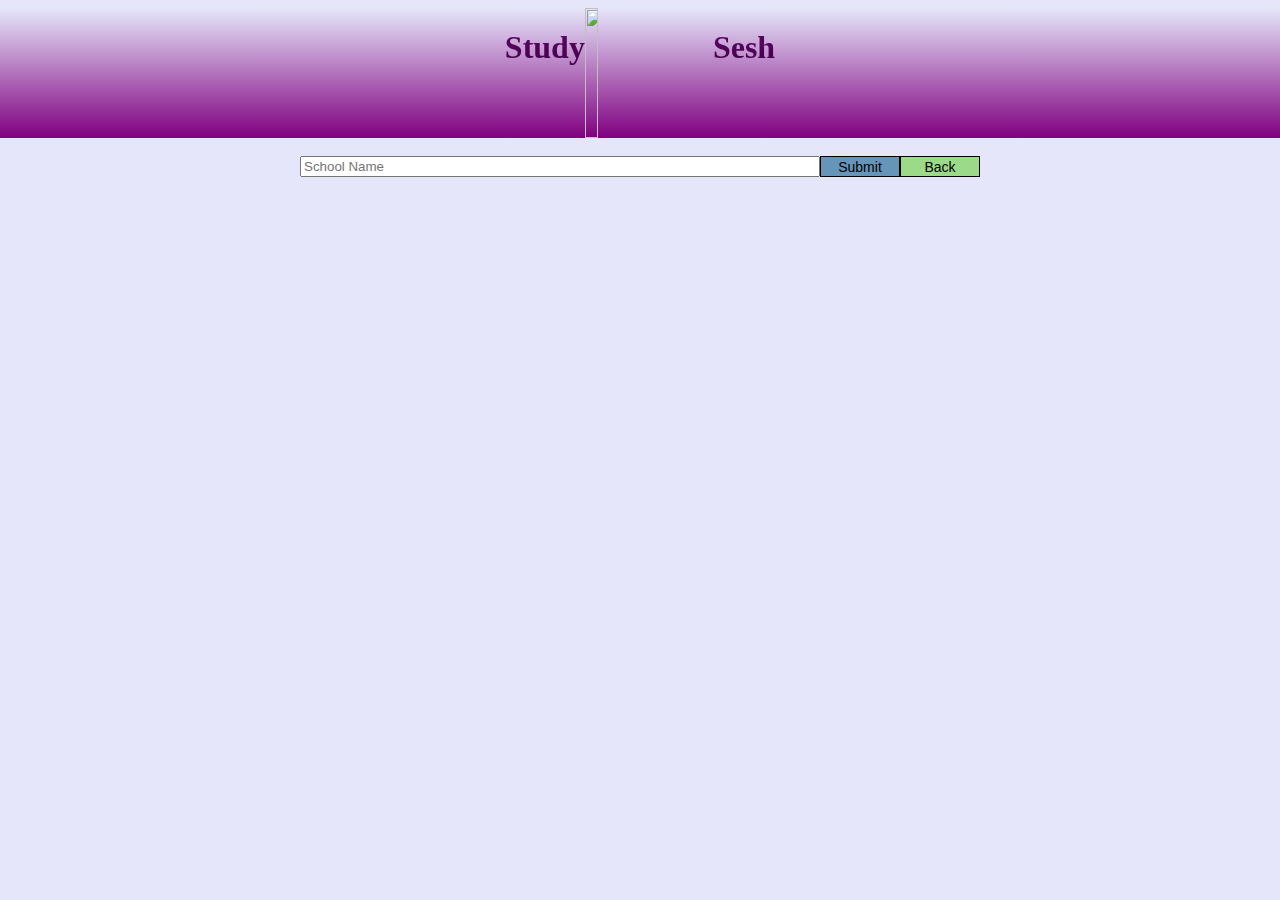
==== index.html @ 10c84e04 "Merge branch 'master' of github.com:kevinfASC6/StudySesh" ====
<!DOCTYPE html>
<html lang="en">
<head>
    <meta charset="UTF-8">
    <meta name="viewport" content="width=device-width, initial-scale=1.0">
    <meta http-equiv="X-UA-Compatible" content="ie=edge">
    <title>StudySesh</title>
    <link rel="stylesheet" href="sketch.css">
    <script src="main.js" defer></script>   
    
    
</head>
<body>
    <div id = "header">
        <h1>Study</h1>
        <img src="LogoConcept.jpg">
        <h1>Sesh</h1>
    </div>
    <div id = "SchoolName">
        <form>
            <br>
            <input type="text" placeholder="School Name" id = "schoolForm"><br>
          </form>
          <button type="submit" class = "Submit" onclick="showSubject()"> Submit</button>
          <div class = "SubjectSelect">
              <button type="submit" class = "BackSubject" onclick = "reset()">Back</button>
            </div>
            <!-- <div id = "CourseSelect">
              <button type="submit" id = "CourseSubject"></button>
            </div> -->
    </div>
        <div class="dropdown">
            <button class="dropbtn">Subjects</button>
            <div class="dropdown-content">
              <a href="#"  id = "Math" onclick="filldiv1()" >Math</a>
              <a href="#" id = "History" onclick="filldiv2()">History</a>
              <a href="#" id = "Science" onclick="filldiv3()">Science</a>
              <a href="#" id = "English"onclick="filldiv4()">English</a>
              <a href="#" id = "WorldLanguage"onclick="filldiv5()">World Language</a>
            </div>
          </div>
          <div class="dropdown">
              <button class="dropbtn"> Math Courses</button>
              <div class="dropdown-content">
                <a href="#" onclick = "showCreateJoin()">Algebra 1</a>
                <a href="#" onclick = "showCreateJoin()">Algebra 2</a>
                <a href="#" onclick = "showCreateJoin()">Geometry</a>
                <a href="#" onclick = "showCreateJoin()">Trigonemetry</a>
                <a href="#" onclick = "showCreateJoin()">Calculus</a>
              </div>
          </div>
          <div class="dropdown">
              <button class="dropbtn">History Courses</button>
              <div class="dropdown-content">
                <a href="#" onclick = "showCreateJoin()"id = "Math">America</a>
                <a href="#" onclick = "showCreateJoin()"id = "History">Europe</a>
                <a href="#" onclick = "showCreateJoin()"id = "Science">Slavery</a>
                <a href="#" onclick = "showCreateJoin()"id = "English" >World War 1</a>
                <a href="#" onclick = "showCreateJoin()"id = "WorldLanguage" >World War 2</a>
              </div>
          </div>
          <div class="dropdown">
              <button class="dropbtn">Science Courses</button>
              <div class="dropdown-content">
                <a href="#" onclick = "showCreateJoin()"id = "Math">Chemistry</a>
                <a href="#" onclick = "showCreateJoin()"id = "History">History</a>
                <a href="#" onclick = "showCreateJoin()"id = "Science"  >Science</a>
                <a href="#" onclick = "showCreateJoin()"id = "English" >English</a>
                <a href="#" onclick = "showCreateJoin()"id = "WorldLanguage" >World Language</a>
              </div>
          </div>
          <div class="dropdown">
              <button class="dropbtn">English Courses</button>
              <div class="dropdown-content">
                <a href="#" onclick = "showCreateJoin()"id = "Math">Shakespeare</a>
                <a href="#" onclick = "showCreateJoin()"id = "History">History</a>
                <a href="#" onclick = "showCreateJoin()"id = "Science"  >Science</a>
                <a href="#" onclick = "showCreateJoin()"id = "English" >English</a>
                <a href="#" onclick = "showCreateJoin()"id = "WorldLanguage" >World Language</a>
              </div>
          </div>
          <div class="dropdown">
              <button class="dropbtn">Language Courses</button>
              <div class="dropdown-content">
                <a href="#" onclick = "showCreateJoin()"id = "Math">Spanish</a>
                <a href="#" onclick = "showCreateJoin()"id = "History">History</a>
                <a href="#" onclick = "showCreateJoin()"id = "Science"  >Science</a>
                <a href="#" onclick = "showCreateJoin()"id = "English" >English</a>
                <a href="#" onclick = "showCreateJoin()"id = "WorldLanguage" >World Language</a>
              </div>
          </div>  
          <div class="dropdown" id = "NewChat">
              <button class="dropbtn" id="randCodeGen" onclick = "sessionCode()">Create new chat</button>
              <button class="dropbtn" onclick = "insertSessionCode()">Join a chat</button>
          </div> 
          <form id = "CodeForm">
              <br>
              <input type="text" id="CodeEnter" placeholder= "Code"> 
              <button id="redirMsg">Join!</button> 
            </form>
      <h1 id="randomGenerator"></h1>  
      
</body>
</html>
---- sketch.css ----
body{
  background-color: lavender;
  margin-left: 0px;
    margin-right: 0px;
}
#SchoolName{
    display: flex;
    flex-direction: row;
    justify-content: center;
}
#schoolForm{
  margin-top:none;
}
#header{
    display:flex;
    justify-content: center;
    flex-direction: row;
    background: linear-gradient(to bottom, lavender, purple);
    /* background-color: lightblue; */
}
#randomGenerator{
  display:none;
}
#header img{
  width: 10%;
  height: 130px;
}

#header h1{
  text-align: center;
  background: -webkit-linear-gradient(rgb(98, 1, 107), rgb(21, 1, 24));
  -webkit-background-clip: text;
  -webkit-text-fill-color: transparent;
}
#NewChat{
  display: none;
}
#CodeForm{
  display:none;
}
/* Dropdown Button */
.dropbtn {
    background-color: rgb(113, 72, 156);
    color: white;
    padding: 16px;
    font-size: 16px;
    border: none;
  }
  
  /* The container <div> - needed to position the dropdown content */
  .dropdown {
    /* position: relative; */
    display: none;
    text-align: center;
    justify-content: center;
    margin: 0px;
    margin-bottom: 10px;
    width: 95px;
    /* float: center; */

  }
  
  /* Dropdown Content (Hidden by Default) */
  .dropdown-content {
    display: none;
    position: absolute;
    background-color: #f1f1f1;
    min-width: 160px;
    box-shadow: 0px 8px 16px 0px rgba(0,0,0,0.2);
    z-index: 1;
  }
  
  /* Links inside the dropdown */
  .dropdown-content a {
    color: black;
    padding: 12px 16px;
    text-decoration: none;
    display: block;
    text-align: center;
  }
  
  /* Change color of dropdown links on hover */
  .dropdown-content a:hover {background-color: #ddd;}
  
  /* Show the dropdown menu on hover */
  .dropdown:hover .dropdown-content {display: block;}
  
  /* Change the background color of the dropdown button when the dropdown content is shown */
  .dropdown:hover .dropbtn {background-color: rgb(113, 72, 156)}

  .dropdown:hover{margin-bottom: 220px;}

.Submit{
    width: 80px;
    font-size: 14px;
    height:21px;
    margin-top: 18px;
}
.SubjectSelect{
  width: 80px;
  font-size: 14px;
  height:21px;
  margin-top: 18px;
}
 .Submit{
  border: solid 1px black;
  background-color: rgb(103, 148, 185);
  width: 80px;
  font-size: 14px;
  height:21px;
  display: inline;
  margin-top: 18px;
}

button{
  border: solid 1px black;
  background-color: rgb(155, 218, 136);
}

.BackSubject{
  width: 80px;
  font-size: 14px;
  height:21px;
  display: inline;
}
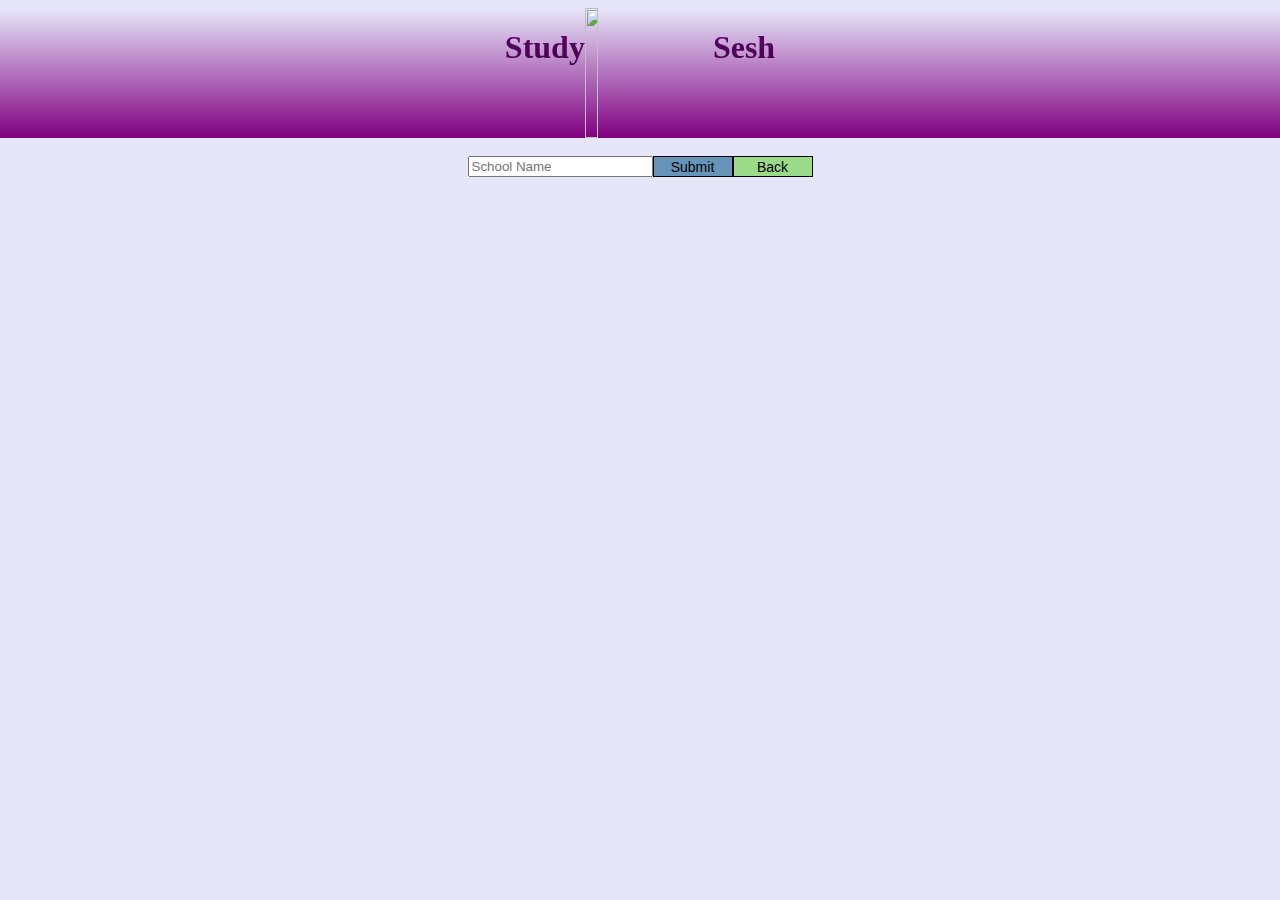
==== commit 33af9bf4: "Merge branch 'master' of github.com:kevinfASC6/StudySesh" ====
--- a/index.html
+++ b/index.html
@@ -5,9 +5,9 @@
     <meta name="viewport" content="width=device-width, initial-scale=1.0">
     <meta http-equiv="X-UA-Compatible" content="ie=edge">
     <title>StudySesh</title>
+    <script src="https://www.gstatic.com/firebasejs/3.3.0/firebase.js"></script>
     <link rel="stylesheet" href="sketch.css">
     <script src="main.js" defer></script>   
-    
     
 </head>
 <body>
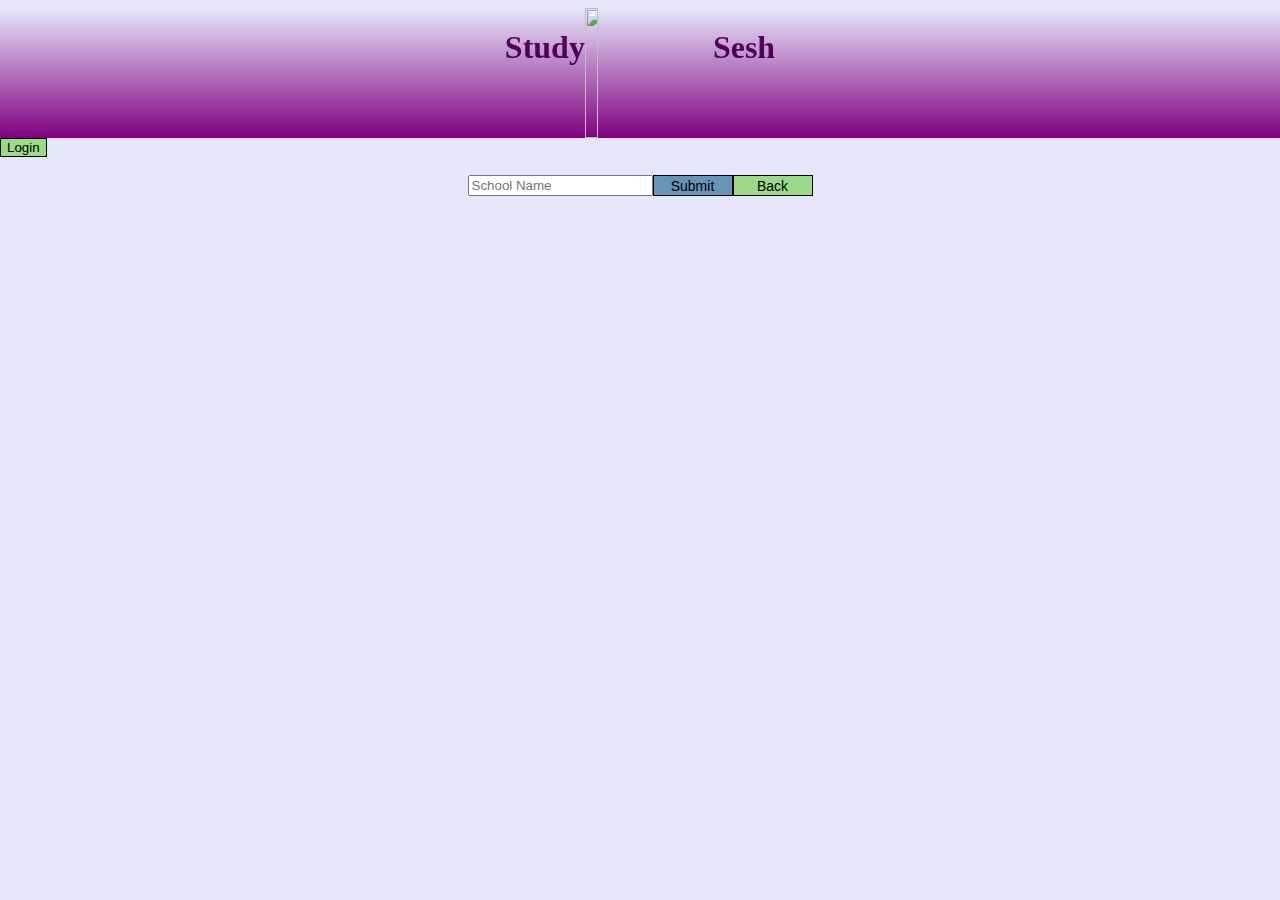
==== commit 58d17ef7: "user login" ====
--- a/index.html
+++ b/index.html
@@ -13,8 +13,11 @@
 <body>
     <div id = "header">
         <h1>Study</h1>
-        <img src="LogoConcept.jpg">
+        <img src="LogoConcept.jpg" id= "logo">
         <h1>Sesh</h1>
+    </div>
+    <div>
+      <button onclick="RedirecttoLogin()">Login</button>
     </div>
     <div id = "SchoolName">
         <form>
@@ -52,41 +55,41 @@
           <div class="dropdown">
               <button class="dropbtn">History Courses</button>
               <div class="dropdown-content">
-                <a href="#" onclick = "showCreateJoin()"id = "Math">America</a>
-                <a href="#" onclick = "showCreateJoin()"id = "History">Europe</a>
-                <a href="#" onclick = "showCreateJoin()"id = "Science">Slavery</a>
-                <a href="#" onclick = "showCreateJoin()"id = "English" >World War 1</a>
-                <a href="#" onclick = "showCreateJoin()"id = "WorldLanguage" >World War 2</a>
+                <a href="#" onclick = "showCreateJoin()"id = "Math">Global</a>
+                <a href="#" onclick = "showCreateJoin()"id = "History">Medieval History</a>
+                <a href="#" onclick = "showCreateJoin()"id = "Science">Expansion of The New World</a>
+                <a href="#" onclick = "showCreateJoin()"id = "English" >Colonial Times</a>
+                <a href="#" onclick = "showCreateJoin()"id = "WorldLanguage" >Modern History</a>
               </div>
           </div>
           <div class="dropdown">
               <button class="dropbtn">Science Courses</button>
               <div class="dropdown-content">
-                <a href="#" onclick = "showCreateJoin()"id = "Math">Chemistry</a>
-                <a href="#" onclick = "showCreateJoin()"id = "History">History</a>
-                <a href="#" onclick = "showCreateJoin()"id = "Science"  >Science</a>
-                <a href="#" onclick = "showCreateJoin()"id = "English" >English</a>
-                <a href="#" onclick = "showCreateJoin()"id = "WorldLanguage" >World Language</a>
+                <a href="#" onclick = "showCreateJoin()"id = "Math">Earth Science</a>
+                <a href="#" onclick = "showCreateJoin()"id = "History">Biology</a>
+                <a href="#" onclick = "showCreateJoin()"id = "Science"  >Chemistry</a>
+                <a href="#" onclick = "showCreateJoin()"id = "English" >Physics</a>
+                <a href="#" onclick = "showCreateJoin()"id = "WorldLanguage" >AP Environmental Science</a>
               </div>
           </div>
           <div class="dropdown">
               <button class="dropbtn">English Courses</button>
               <div class="dropdown-content">
-                <a href="#" onclick = "showCreateJoin()"id = "Math">Shakespeare</a>
-                <a href="#" onclick = "showCreateJoin()"id = "History">History</a>
-                <a href="#" onclick = "showCreateJoin()"id = "Science"  >Science</a>
-                <a href="#" onclick = "showCreateJoin()"id = "English" >English</a>
-                <a href="#" onclick = "showCreateJoin()"id = "WorldLanguage" >World Language</a>
+                <a href="#" onclick = "showCreateJoin()"id = "Math">Heroes, Myth and Legend</a>
+                <a href="#" onclick = "showCreateJoin()"id = "History">Classical Literature</a>
+                <a href="#" onclick = "showCreateJoin()"id = "Science"  >Short Story</a>
+                <a href="#" onclick = "showCreateJoin()"id = "English" >American Literature</a>
+                <a href="#" onclick = "showCreateJoin()"id = "WorldLanguage" >Modern Literature</a>
               </div>
           </div>
           <div class="dropdown">
               <button class="dropbtn">Language Courses</button>
               <div class="dropdown-content">
                 <a href="#" onclick = "showCreateJoin()"id = "Math">Spanish</a>
-                <a href="#" onclick = "showCreateJoin()"id = "History">History</a>
-                <a href="#" onclick = "showCreateJoin()"id = "Science"  >Science</a>
-                <a href="#" onclick = "showCreateJoin()"id = "English" >English</a>
-                <a href="#" onclick = "showCreateJoin()"id = "WorldLanguage" >World Language</a>
+                <a href="#" onclick = "showCreateJoin()"id = "History">French</a>
+                <a href="#" onclick = "showCreateJoin()"id = "Science"  >Arabic</a>
+                <a href="#" onclick = "showCreateJoin()"id = "English" >Japanese</a>
+                <a href="#" onclick = "showCreateJoin()"id = "WorldLanguage" >Italian</a>
               </div>
           </div>  
           <div class="dropdown" id = "NewChat">
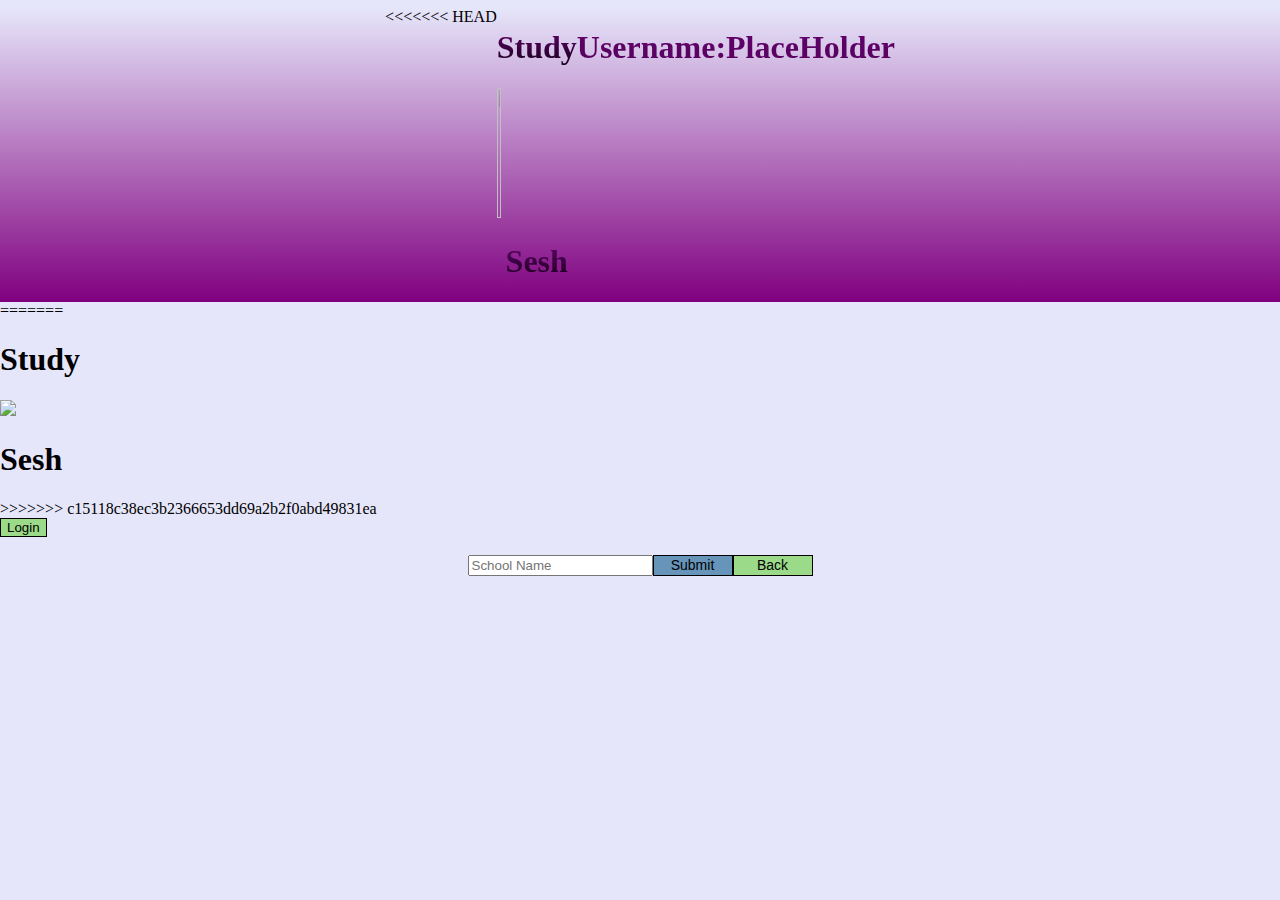
==== commit 2364a350: "prepull" ====
--- a/index.html
+++ b/index.html
@@ -12,10 +12,20 @@
 </head>
 <body>
     <div id = "header">
+<<<<<<< HEAD
+      <div id = "Head">
+        <h1 class = "LogoStudySesh">Study</h1>
+        <img src="LogoConcept.jpg"class = "LogoStudySesh">
+        <h1 class = "LogoStudySesh">Sesh</h1>
+      </div>
+        <h1 id = "Username" style = "vertical-align:middle">Username:PlaceHolder</h1>
+    </div> 
+=======
         <h1>Study</h1>
         <img src="LogoConcept.jpg" id= "logo">
         <h1>Sesh</h1>
     </div>
+>>>>>>> c15118c38ec3b2366653dd69a2b2f0abd49831ea
     <div>
       <button onclick="RedirecttoLogin()">Login</button>
     </div>
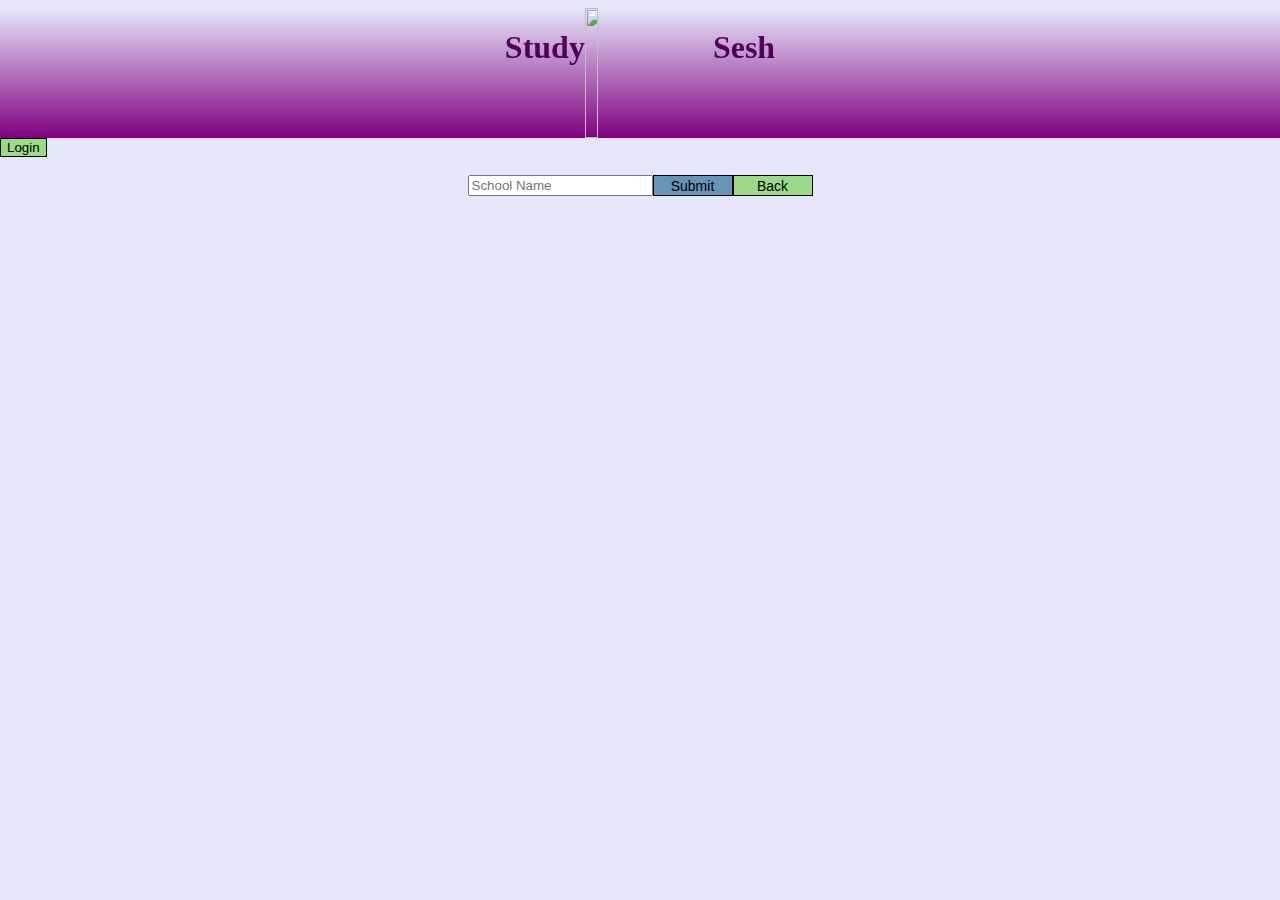
==== commit 985f7c84: "log in as..." ====
--- a/index.html
+++ b/index.html
@@ -12,22 +12,12 @@
 </head>
 <body>
     <div id = "header">
-<<<<<<< HEAD
-      <div id = "Head">
-        <h1 class = "LogoStudySesh">Study</h1>
-        <img src="LogoConcept.jpg"class = "LogoStudySesh">
-        <h1 class = "LogoStudySesh">Sesh</h1>
-      </div>
-        <h1 id = "Username" style = "vertical-align:middle">Username:PlaceHolder</h1>
-    </div> 
-=======
         <h1>Study</h1>
         <img src="LogoConcept.jpg" id= "logo">
         <h1>Sesh</h1>
     </div>
->>>>>>> c15118c38ec3b2366653dd69a2b2f0abd49831ea
     <div>
-      <button onclick="RedirecttoLogin()">Login</button>
+      <button onclick="RedirecttoLogin()" id="loginButton">Login</button>
     </div>
     <div id = "SchoolName">
         <form>
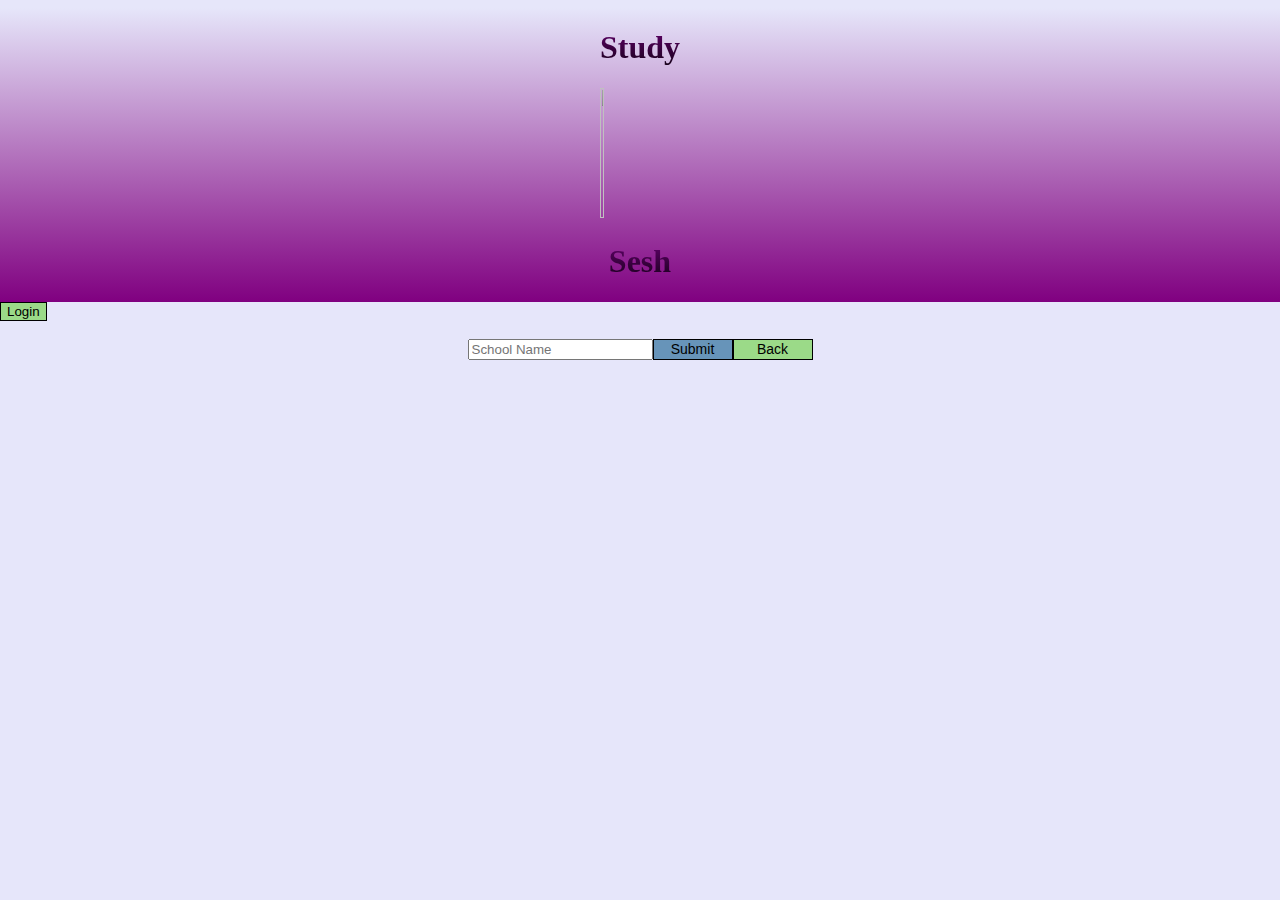
==== commit dc7402f9: "removed placeholder username" ====
--- a/index.html
+++ b/index.html
@@ -12,10 +12,13 @@
 </head>
 <body>
     <div id = "header">
-        <h1>Study</h1>
-        <img src="LogoConcept.jpg" id= "logo">
-        <h1>Sesh</h1>
-    </div>
+      <div id = "Head">
+        <h1 class = "LogoStudySesh">Study</h1>
+        <img src="LogoConcept.jpg"class = "LogoStudySesh">
+        <h1 class = "LogoStudySesh">Sesh</h1>
+      </div>
+        <h1 id = "Username" style = "vertical-align:middle"></h1>
+    </div> 
     <div>
       <button onclick="RedirecttoLogin()" id="loginButton">Login</button>
     </div>
